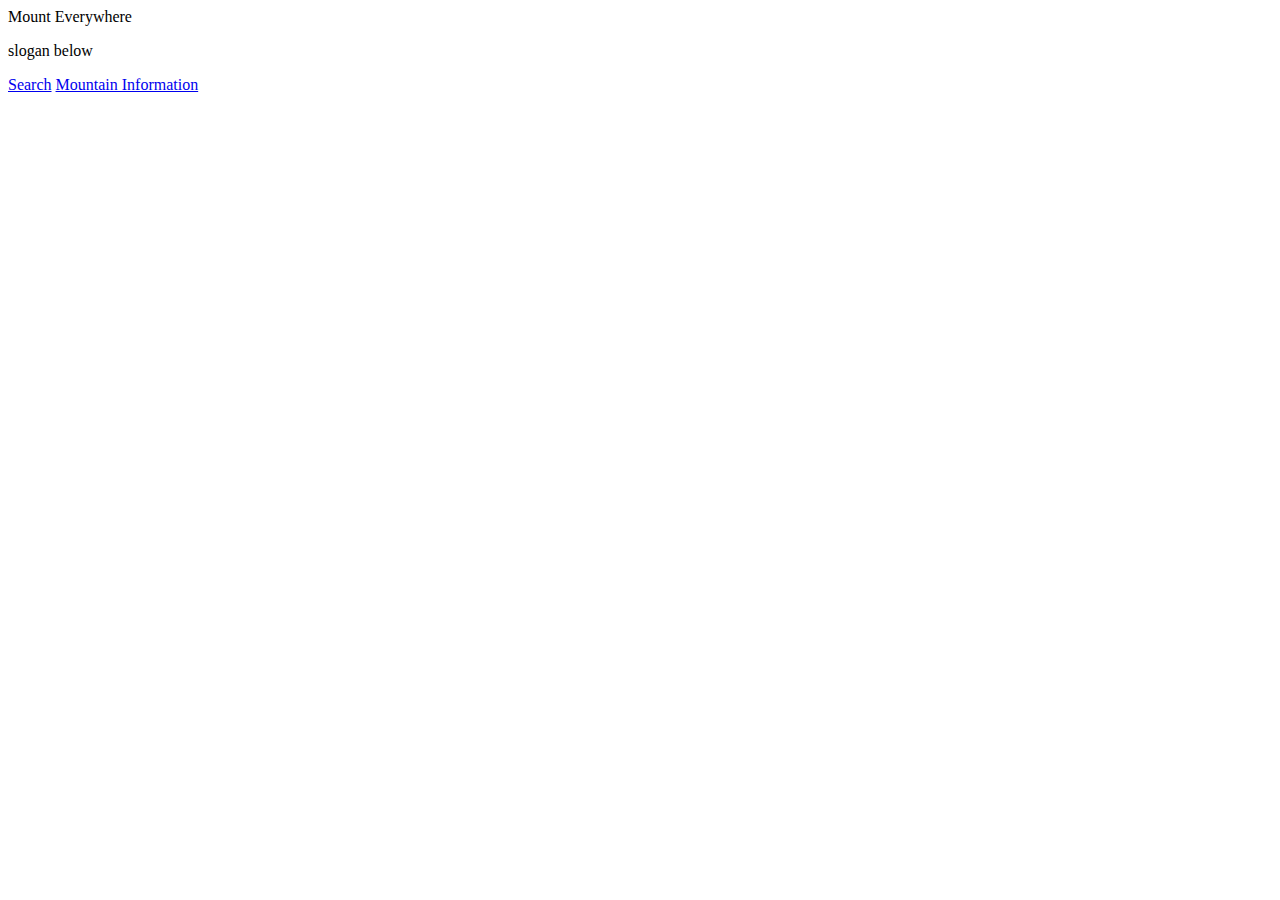
==== html/index.html @ f1351d04 "first" ====
<!DOCTYPE html>
<html lang="en">
  <head>
    <meta charset="UTF-8" />
    <meta http-equiv="X-UA-Compatible" content="IE=edge" />
    <meta name="viewport" content="width=device-width, initial-scale=1.0" />
    <link
      rel="stylesheet"
      href="https://stackpath.bootstrapcdn.com/bootstrap/5.0.0-alpha1/css/bootstrap.min.css"
      integrity="sha384-r4NyP46KrjDleawBgD5tp8Y7UzmLA05oM1iAEQ17CSuDqnUK2+k9luXQOfXJCJ4I"
      crossorigin="anonymous"
    />
    <script
      src="https://cdn.jsdelivr.net/npm/popper.js@1.16.0/dist/umd/popper.min.js"
      integrity="sha384-Q6E9RHvbIyZFJoft+2mJbHaEWldlvI9IOYy5n3zV9zzTtmI3UksdQRVvoxMfooAo"
      crossorigin="anonymous"
    ></script>
    <script
      src="https://stackpath.bootstrapcdn.com/bootstrap/5.0.0-alpha1/js/bootstrap.min.js"
      integrity="sha384-oesi62hOLfzrys4LxRF63OJCXdXDipiYWBnvTl9Y9/TRlw5xlKIEHpNyvvDShgf/"
      crossorigin="anonymous"
    ></script>
  </head>
  <body>
    <main>
      <header>Mount Everywhere</header>
      <p>slogan below</p>
      <nav id="side-nav-bar">
       <a href="searchPage.html" id="search-btn">Search</a>
       <a href="infoPage.html" id="info-btn">Mountain Information</a>
      </nav>
      <section>
        <p></p>
        <p></p>
      </section>
    </main>

    <!-- Search Bar Up Top -->
    <!--Dropdown Nav Bar On The Side w/ Two Links-->
    <!--Possible Slideshow Background With Various Mountains-->

    <section></section>
    <footer></footer>
  </body>
</html>
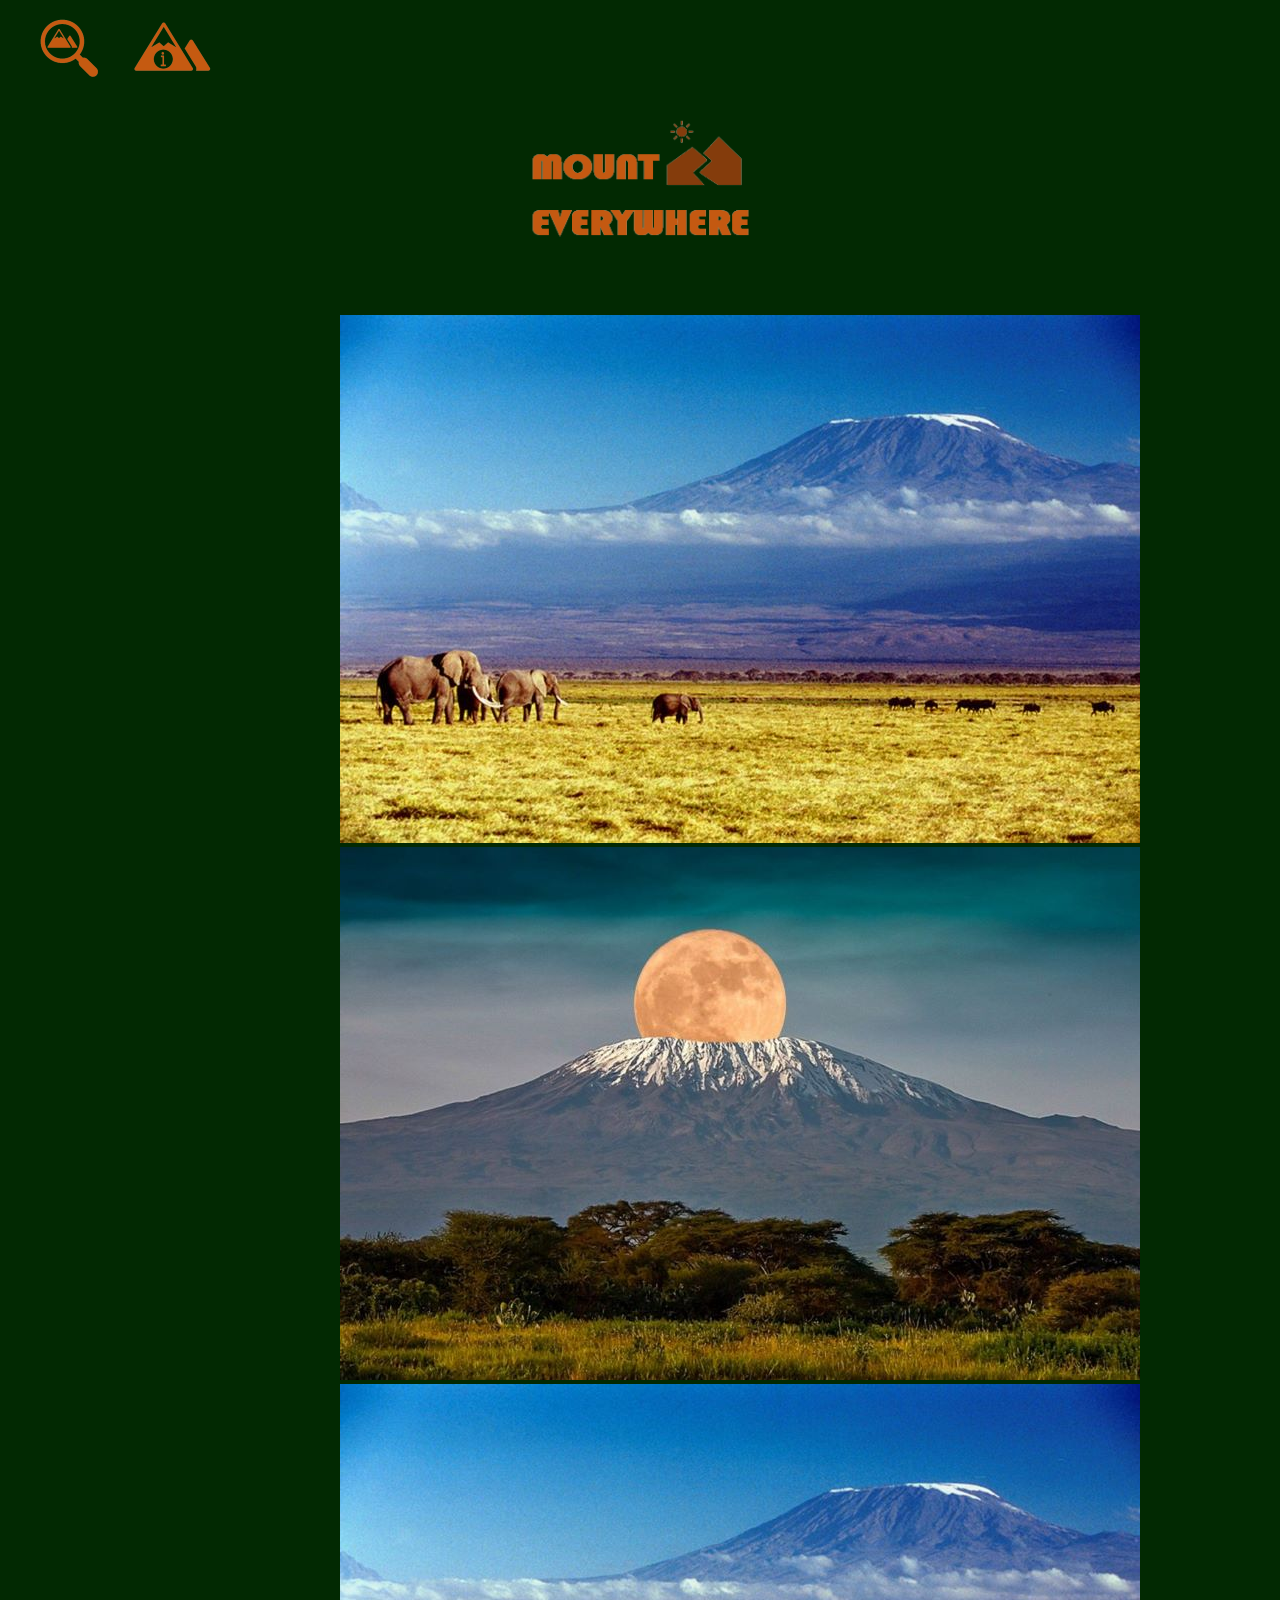
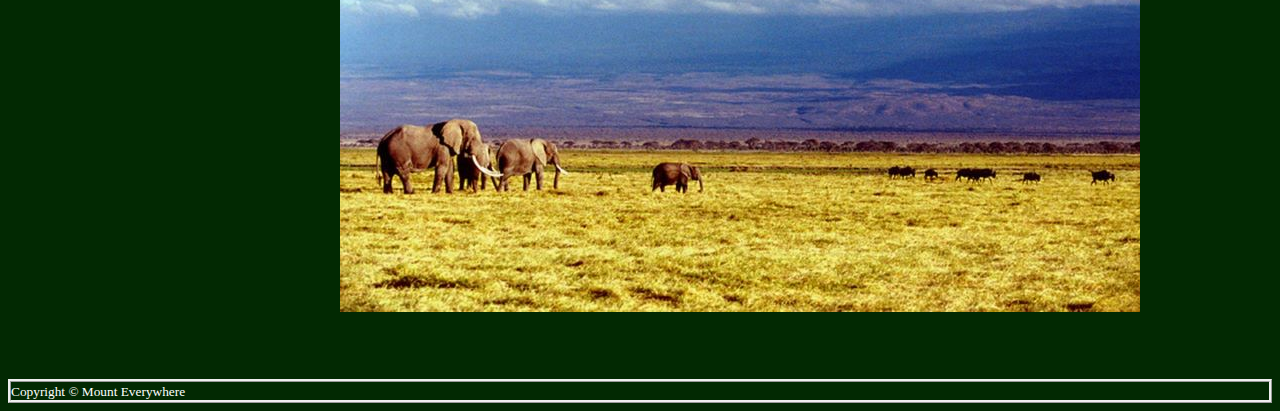
==== commit dcbec30a: "Forgot to commit" ====
--- a/html/index.html
+++ b/html/index.html
@@ -1,9 +1,7 @@
 <!DOCTYPE html>
-<html lang="en">
+<html>
   <head>
-    <meta charset="UTF-8" />
-    <meta http-equiv="X-UA-Compatible" content="IE=edge" />
-    <meta name="viewport" content="width=device-width, initial-scale=1.0" />
+    <meta name="viewport" content="width=device-width, initial-scale=1" />
     <link
       rel="stylesheet"
       href="https://stackpath.bootstrapcdn.com/bootstrap/5.0.0-alpha1/css/bootstrap.min.css"
@@ -20,26 +18,73 @@
       integrity="sha384-oesi62hOLfzrys4LxRF63OJCXdXDipiYWBnvTl9Y9/TRlw5xlKIEHpNyvvDShgf/"
       crossorigin="anonymous"
     ></script>
+    <link rel="stylesheet" href="/css/index.css" />
   </head>
   <body>
-    <main>
-      <header>Mount Everywhere</header>
-      <p>slogan below</p>
-      <nav id="side-nav-bar">
-       <a href="searchPage.html" id="search-btn">Search</a>
-       <a href="infoPage.html" id="info-btn">Mountain Information</a>
+    <div id="big div">
+      <nav id="navy" class="navbar navbar-expand-sm bg-light">
+        <div class="container-fluid">
+          <div class="collapse navbar-collapse" id="navbarSupportedContent">
+            <a
+              title="Search Parks"
+              href="/html/searchPage.html"
+              id="search-btn"
+              ><img src="/images/search button.png" alt="search button"
+            /></a>
+
+            <a title="Information Page" href="/html/infoPage.html" id="info-btn"
+              ><img src="/images/mountain-info.png" alt="information page"
+            /></a>
+          </div>
+        </div>
       </nav>
-      <section>
-        <p></p>
-        <p></p>
-      </section>
-    </main>
+      <a href="/html/index.html"
+        ><img id="logo" src="/images/logo.png" alt="logo"
+      /></a>
+    </div>
 
-    <!-- Search Bar Up Top -->
-    <!--Dropdown Nav Bar On The Side w/ Two Links-->
-    <!--Possible Slideshow Background With Various Mountains-->
-
-    <section></section>
-    <footer></footer>
+    <div
+      id="carouselExampleSlidesOnly"
+      class="carousel slide"
+      data-ride="carousel"
+    >
+      <div class="carousel-inner">
+        <div class="carousel-item active">
+          <img
+            class="d-block w-100"
+            src="/images/mountkilly4.jpg"
+            alt="First slide"
+          />
+        </div>
+        <div class="carousel-item">
+          <img
+            class="d-block w-100"
+            src="/images/mountkilla.jpg"
+            alt="Second slide"
+          />
+        </div>
+        <div class="carousel-item">
+          <img
+            class="d-block w-100"
+            src="/images/mountkilly4.jpg"
+            alt="Third slide"
+          />
+        </div>
+      </div>
+    </div>
+    <footer>
+      <div id="page-content">
+          <div class="container text-center">
+            <div class="row justify-content-center">
+              <div class="col-md-10">
+              </div>
+            </div>
+          </div>
+        </div>
+        <footer id="sticky-footer" class="flex-shrink-8 py-4 text-white-50">
+          <div class="container text-center">
+            <small>Copyright &copy; Mount Everywhere</small>
+          </div>
+  </footer>
   </body>
 </html>
--- a/css/index.css
+++ b/css/index.css
@@ -0,0 +1,40 @@
+body {
+  background-color: rgb(2, 41, 2);
+}
+
+#navy {
+  margin-left: 10px;
+  width: 244px;
+  height: 69px;
+
+  border-bottom-left-radius: 30px;
+
+  border-bottom-right-radius: 30px;
+}
+
+#logo {
+  display: block;
+  margin-left: auto;
+  margin-right: auto;
+  width: 300px;
+  height: 200px;
+}
+
+#carouselExampleSlidesOnly {
+  width: 600px;
+  
+  margin-left: auto;
+  margin-right: auto;
+  margin-top: 3%;
+}
+
+#sticky-footer {
+    color: white;
+    margin-top: 5%;
+}
+
+#sticky-footer {
+    background-color:  rgb(2, 41, 2);;
+    border-style: inset;
+    border-style: ridge;
+}